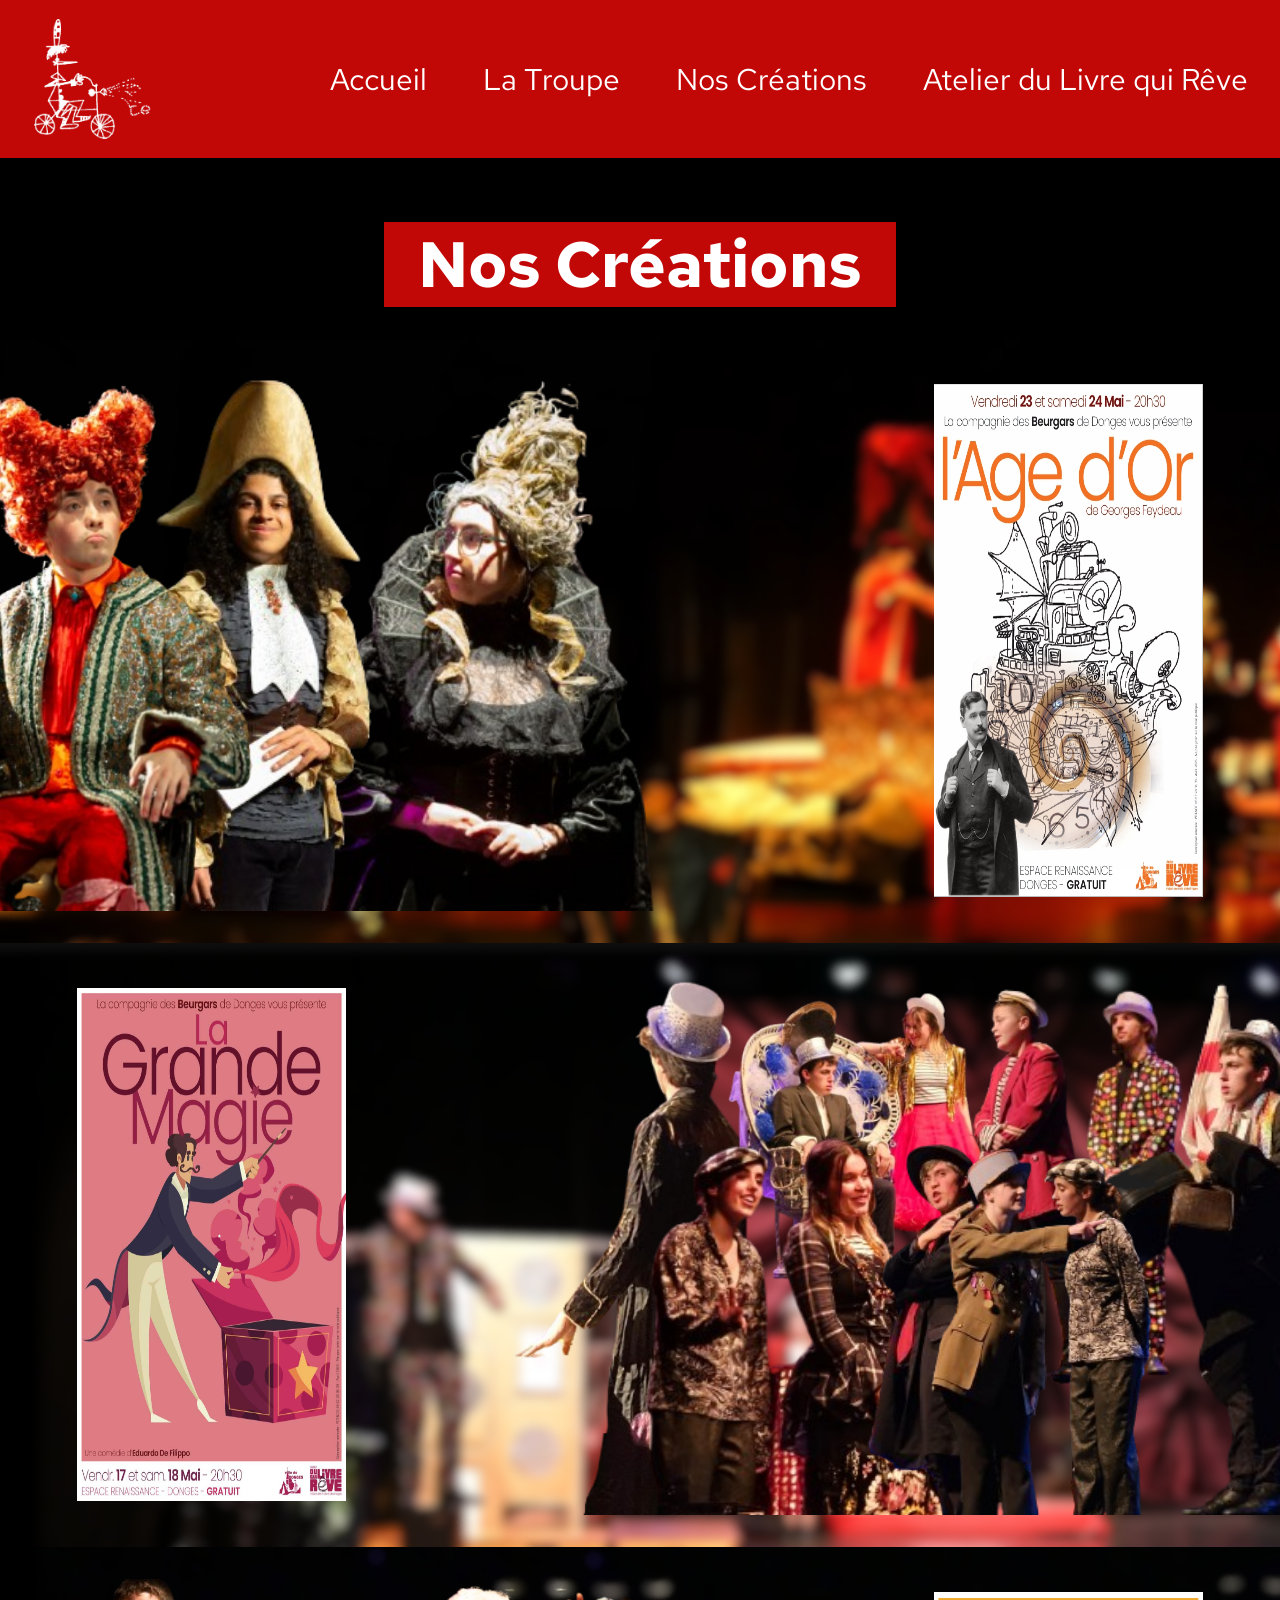
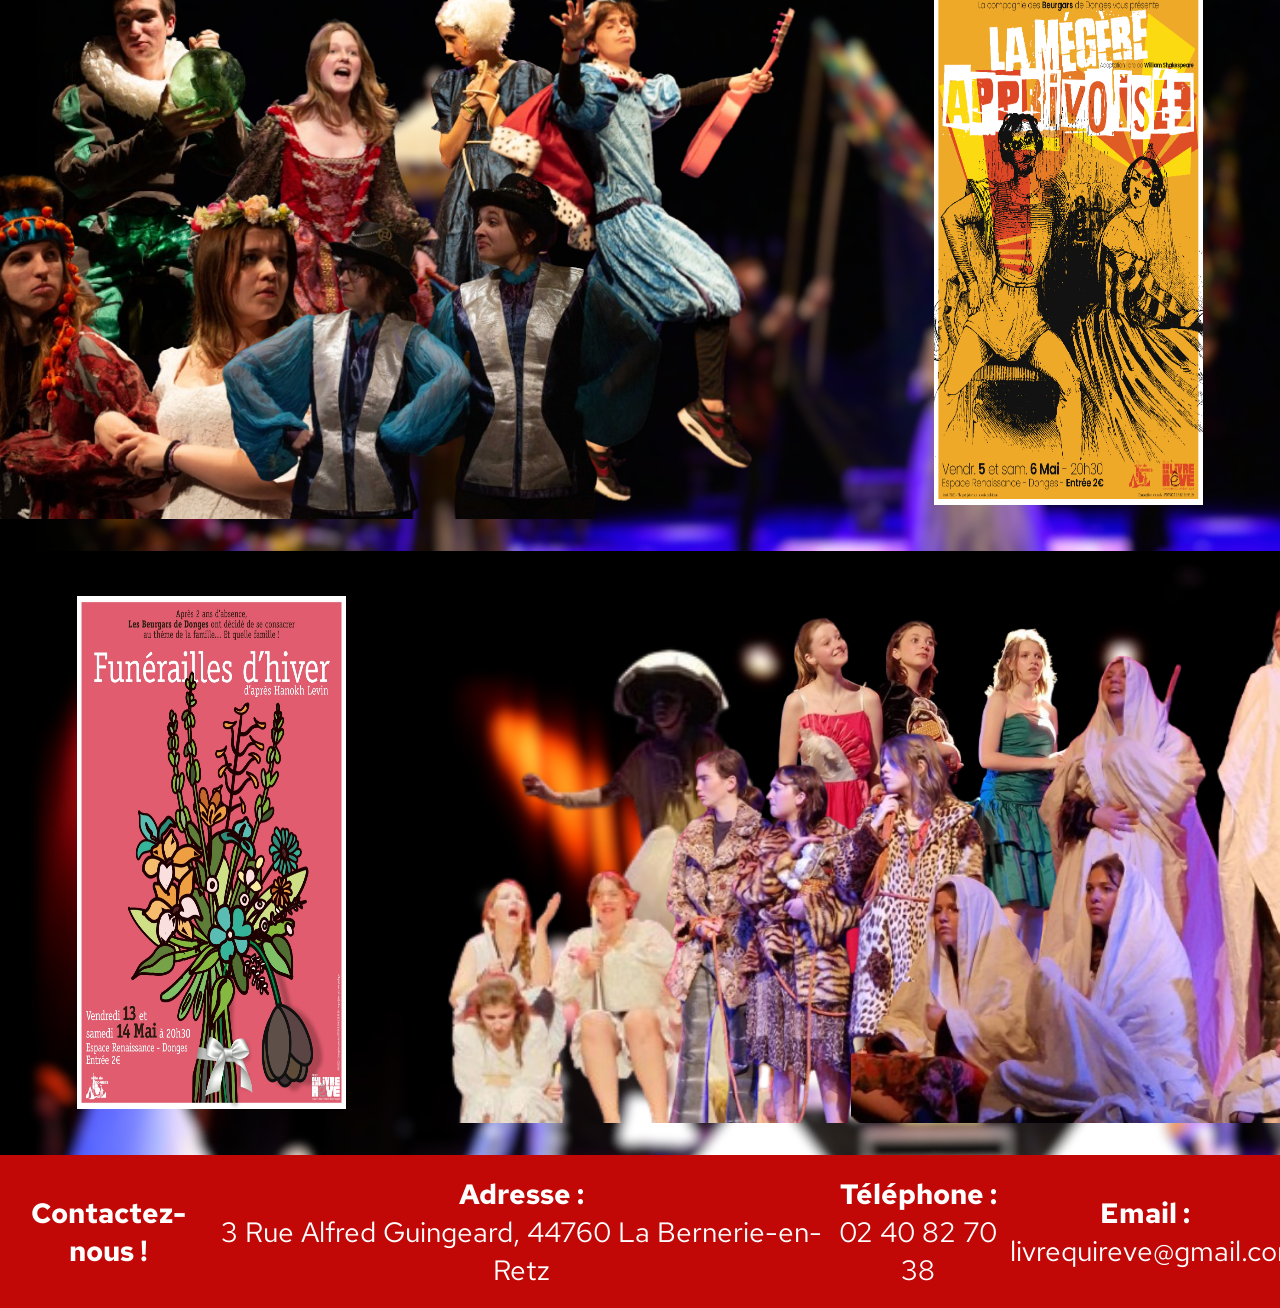
==== Spectale/creation.html @ 8a5761c3 "Every page as now the new addition" ====
<!DOCTYPE HTML>

<html>
    <head>
        <meta charset="utf-8">
        <link rel="icon" type="image/ico" href="../LogoLesBeurgars.ico" />
        <title>Les Beurgars - Accueil</title>
        <link href="../MainStyle.css" rel="stylesheet" type="text/css">
        <link href="Creation_style.css" rel="stylesheet" type="text/css">
        <link rel="preconnect" href="https://fonts.googleapis.com">
        <link rel="preconnect" href="https://fonts.gstatic.com" crossorigin>
        <link href="https://fonts.googleapis.com/css2?family=Red+Hat+Text:ital,wght@0,300..700;1,300..700&display=swap" rel="stylesheet">
    </head>
    <body>
        <header>
            <button class="MenuToggle"></button>
            <nav class="NavLink">
                <ul>
                    <li><a href="index.html">Accueil</a></li>
                    <li><a href="Troupe/troupe.html">La Troupe</a></li>
                    <li><a href="Spectale/creation.html">Nos Créations</a></li>
                    <li><a href="https://atelierdulivrequireve.fr/">Atelier du Livre qui Rêve</a></li>
                </ul>
            </nav>
        </header>
        <section class="introduction">
            <h1>Nos Créations</h1>
        </section>
        <section class="creation" id="AgeOr">
            <div class="ShowInfo Right" id="AfficheAgeOr">
                <img src="AgeOr/PresentationImage/Affiche.jpeg" alt="Affiche de l'Age d'Or"/>
            </div>
            <div class="ShowImage AgeOr Left">
                <img src="AgeOr/PresentationImage/Anna-Horloge.png" alt="Anna tenant une horloge" id="AnnaHorloge"/>
                <img src="AgeOr/PresentationImage/Alix-LouisXV.png" alt="Alix en Louis XV" id="AlixLouisXV"/>
                <img src="AgeOr/PresentationImage/Teddy-Cartouche.png" alt="Teddy en Cartouche" id="TeddyCartouche"/>
                <img src="AgeOr/PresentationImage/Manon-Medicis.png" alt="Manon en Catherine de Médicis" id="ManonMedicis"/>
            </div>
        </section>
        <section class="creation" id="LaGrandeMagie">
            <div class="ShowInfo Left" id="AfficheGrandeMagie">
                <img src="LaGrandeMagie/PresentationImage/Affiche.jpeg" alt="Affiche de la Grande Magie"/>
            </div>
            <div class="ShowImage LaGrandeMagie Right">
                <img src="LaGrandeMagie/PresentationImage/MaloOttoDos.png" alt="Malo en Otto de dos" id="MaloOtto"/>
                <img src="LaGrandeMagie/PresentationImage/FloraEva.png" alt="Flora et Eva" id="FloraEva"/>
                <img src="LaGrandeMagie/PresentationImage/FloraEtienneSpectacle.png" alt="Spectacle de Magie" id="FloraEtienneSpectacle"/>
                <img src="LaGrandeMagie/PresentationImage/AlixInspecteur.png" alt="Alix en inspecteur" id="AlixInspecteur"/>
                <img src="LaGrandeMagie/PresentationImage/MayaMilitaire.png" alt="Maya en belle famille" id="MayaMilitaire"/>
                <img src="LaGrandeMagie/PresentationImage/EmericMaitreHotel.png" alt="Emeric en maitre d'hotel" id="EmericMaitreHotel"/>
                <img src="LaGrandeMagie/PresentationImage/Eva.png" alt="Eva" id="Eva"/>
                <img src="LaGrandeMagie/PresentationImage/EnkiGuiseppe.png" alt="Enki en Guiseppe" id="EnkiGuiseppe"/>
                <img src="LaGrandeMagie/PresentationImage/EtienneCalogero.png" alt="Etienne en Calogero" id="EtienneCalogero"/>
                <img src="LaGrandeMagie/PresentationImage/ZoeMartha.png" alt="Zoe en Martha" id="ZoeMartha"/>
            </div>
        </section>
        <section class="creation" id="LaMegereApprivoise">
            <div class="ShowInfo Right" id="AfficheLaMegereApprivoise">
                <img src="LaMegereApprivoise/PresentationImage/Affiche.jpeg" alt="Affiche de la Megere Apprivoise"/>
            </div>
            <div class="ShowImage LaMegereApprivoise Left">
                <img src="LaMegereApprivoise/PresentationImage/AndreaDanse.png" alt="Flora et Eva" id="AndreaDanse"/>
                <img src="LaMegereApprivoise/PresentationImage/ZoeManon.png" alt="Spectacle de Magie" id="ZoeManon"/>
                <img src="LaMegereApprivoise/PresentationImage/EvaBloque.png" alt="Alix en inspecteur" id="EvaBloque"/>
                <img src="LaMegereApprivoise/PresentationImage/MayaKatarina.png" alt="Maya en belle famille" id="MayaKatarina"/>
                <img src="LaMegereApprivoise/PresentationImage/MariageFloraEnki.png" alt="Emeric en maitre d'hotel" id="MariageFloraEnki"/>
                <img src="LaMegereApprivoise/PresentationImage/FlorianPetruchio.png" alt="Eva" id="FlorianPetruchio"/>
                <img src="LaMegereApprivoise/PresentationImage/MaloCambio.png" alt="Enki en Guiseppe" id="MaloCambio"/>
            </div>
        </section>
        <section class="creation" id="FunerailledHiver">
            <div class="ShowInfo Left" id="AfficheFunerailledHiver">
                <img src="FunerailleHiver/PresentationImage/Affiche.jpeg" alt="Affiche de Funéraille d'Hiver"/>
            </div>
            <div class="ShowImage FunerailledHiver Right">
                <img src="FunerailleHiver/PresentationImage/SamandriaOeuf.png" alt="Malo en Otto de dos" id="SamandriaOeuf"/>
                <img src="FunerailleHiver/PresentationImage/AliceFloraEnkiPleure.png" alt="Malo en Otto de dos" id="FamillePleure"/>
                <img src="FunerailleHiver/PresentationImage/ThelmaZoeMaloHymalaya.png" alt="Malo en Otto de dos" id="Hymalaya"/>
                <img src="FunerailleHiver/PresentationImage/ZoeTelmaMayaMariage.png" alt="Malo en Otto de dos" id="Mariage"/>
                <img src="FunerailleHiver/PresentationImage/MoineThelmaMaloAliceZoe.png" alt="Malo en Otto de dos" id="MoineHymalaya"/>
                <img src="FunerailleHiver/PresentationImage/Samandrina.png" alt="Malo en Otto de dos" id="Samandrina"/>
            </div>
        </section>
        <footer>
            <p><b>Contactez-nous !</b></p>
            <p><b>Adresse :</b><br/><a href="https://maps.app.goo.gl/Zcdod4VcVNysitBX6" >3 Rue Alfred Guingeard, 44760 La Bernerie-en-Retz</a></p>
            <p><b>Téléphone :</b><br/><a href="tel:0240827038">02 40 82 70 38</a></p>
            <p><b>Email :</b><br/><a href="mailto:livrequireve@gmail.com">livrequireve@gmail.com</a></p>
        </footer>
    </body>
    <script type="text/javascript" src="CreationAnimation.js"></script>
    <script type="text/javascript" src="PhoneNav.js"></script>
</html>
---- MainStyle.css ----
* {
    margin: 0;
    padding : 0;
  }

body {
    font-family: 'Red Hat Text', sans-serif;
    background-color: black;
}

p,a {
    font-size : 1rem;
    color : white;
}

a {
    text-decoration : none;
}

a:hover {
    text-decoration: underline;
}

header, footer{
    background-color:rgb(194, 7, 7);
    padding-top:1.5%;
    padding-bottom:1.5%;
}

header{
    position: sticky;
    top:0;
    z-index : 10 ;
}

footer{
    display: flex;
    flex-direction: row;
    justify-content: space-around;
    align-items: center;
}

footer p, footer a{
    text-align : center;
    color : white;
    font-size : 1.75rem;
}

header{
    display: flex;
    flex-direction: row;
    justify-content: space-between;
    align-items: center;
}

.NavLink{
    margin-right: 2.5%;
}

.NavLink ul{
    display: flex;
    flex-direction: row;
    justify-content: space-evenly;
    gap: 2.5rem;
    list-style: none;
    margin: 0;
    padding: 0;
    gap: 3.5rem;
}

.NavLink ul li a{
    color : white;
    font-size : 1.85rem ;
    white-space: nowrap;
}

.MenuToggle{
    margin-left: 2.5%;
    background-color: transparent;
    border: none;
    padding: 0;
    width: 120px;
    aspect-ratio: 1/1;
    background-image: url('LogoLesBeurgars.png');
    background-size: contain;
    background-repeat: no-repeat;
    background-position: center;
    flex-shrink: 0;
}

@media screen and (max-width: 768px) {
    header {
        flex-direction: column;
        align-items: center;
        padding: 2rem;
    }

    .MenuToggle {
        margin-left: 0;
        width: 70px;
    }

    .NavLink {
        display: none;
        width: 100%;
        margin-right: 0;
        margin-top: 1rem;
    }

    .NavLink ul {
        flex-direction: column;
        align-items: center;
        gap: 0;
        width: 100%;
    }

    .NavLink ul li a {
        display: block;
        padding: 1rem 0;
        font-size: 1.2rem;
        white-space: normal;
    }

    .NavLink.active {
        display: block;
        animation: slideDown 0.3s ease-out;
    }

    footer {
        flex-direction: column;
        gap: 1.5rem;
    }
    footer p, footer a {
        font-size: 1rem;
    }
}

@keyframes slideDown {
    from {
        opacity: 0;
        transform: translateY(-10px);
    }
    to {
        opacity: 1;
        transform: translateY(0);
    }
}
---- Spectale/Creation_style.css ----
*{
    overflow-x: hidden ! important;
}

.introduction{
    margin-bottom:2.5%;
}

.introduction h1 {
    text-align: center;
    color : white;
    background-color: rgb(194, 7, 7);
    font-size : 4em ;
    margin-left:30%;
    margin-right:30%;
    margin-top : 5%;
}

.creation {
    padding-top:2.5%;
    padding-bottom:2.5%;
    display : flex;
    flex-direction : row;
    justify-content: space-between;
    cursor: pointer;
    width : 100%;
    height : 60vh;
    margin: auto;
}

.ShowInfo{
    display : block;
    padding: 0%;
    margin-top: 1%;
    background-color: rgb(0, 255, 115);
    width: 21vw;
    height: 95%;
    z-index: 5;
    transition: transform 0.5s ease-out 0s;
}

.ShowInfo img{
    display : block;
    align-self: center ;
    aspect-ratio: 5/7;
    width: 100%;
    height:100%
}

.ShowImage{
    width:65vw ;
}

.Left {
    order:1;
}

.Right {
    order:2;
}

.ShowInfo.Right{
    margin-right : 6vw;
}

.ShowInfo.Left{
    margin-left : 6vw;
}

.BackgroundImage{
    background-image: url(AgeOr/PresentationImage/Background.png);
    height: 100%;
    background-position: center;
    background-repeat: no-repeat;
    background-size: cover;
    filter : blur(0.5rem);
}

#AgeOr{
    background-image: url(AgeOr/PresentationImage/Background.png);
    background: blur(0.5rem);
}

.AgeOr{
    overflow: hidden;
    display : grid;
    grid-template-columns: 4fr;
    grid-row: 1fr;
    place-items: center;
}

.AgeOr img{
    width: auto;
    height: 100%;
    position : relative;
    transition: left 0.5s ease-out 0s;
}

#AnnaHorloge{
    left : -21vw;
    grid-area: 1/1;
    z-index: 3;
}

#AlixLouisXV{
    left : -22.5vw;
    grid-area: 1/2;
    z-index: 2;
}

#TeddyCartouche{
    left : -22.5vw;
    grid-area: 1/3;
    z-index: 1;
}

#ManonMedicis{
    left : -22.5vw;
    grid-area: 1/4;
    z-index: 0;
}

.LaGrandeMagie {
    overflow: hidden;
    align-items: center;
    display : grid;
    grid-template-columns: repeat(7,1fr);
    grid-template-rows: repeat(2,1fr);
    align-content: center;
    place-items: center;
}

.LaGrandeMagie img{
    position: relative;
    max-height: 60vh;
    display:flex;
    transition: right 0.5s ease-out 0s;
}

#LaGrandeMagie{
    background-image: url(LaGrandeMagie/PresentationImage/Background.png);
    background: blur(0.5rem);
}

#MaloOtto{
    z-index: 1;
    width: auto;
    height: 100%;
    grid-area: 1/1;
    grid-row: span 2;
    right : -10vw;
}

#FloraEva{
    z-index: 4;
    width: auto;
    height: 150%;
    grid-area: 2/2;
    right : -14vw;
    top : -5.25vh;
}

#FloraEtienneSpectacle{
    z-index : 2;
    width: auto;
    height: 110%;
    grid-area: 1/3;
    right : -10vw;
    top :3vh;
}

#AlixInspecteur{
    z-index: 5;
    width: auto;
    height: 150%;
    grid-area: 2/3;
    top : -5.25vh;
    right : -15vw;
}

#MayaMilitaire{
    z-index: 6;
    width: auto;
    height: 150%;
    grid-area: 2/4;
    top : -5vh;
    right : -12vw;
}

#EmericMaitreHotel{
    z-index: 2;
    width: auto;
    height: 150%;
    grid-area: 1/4;
    top :  8vh;
    right : -13vw;
}

#Eva{
    z-index: 4;
    width: auto;
    height: 150%;
    grid-area: 2/5;
    top : -3vh;
    right : -9vw;
}

#EnkiGuiseppe{
    z-index: 2;
    width: auto;
    height: 150%;
    grid-area: 1/5;
    top : 8vh;
    right : -11vw;
}

#EtienneCalogero{
    z-index: 3;
    width: auto;
    height: 100%;
    grid-area: 1/6;
    grid-row: span 2;
    right : -8vw;
}

#ZoeMartha{
    z-index: 2;
    width: auto;
    height: 100%;
    grid-area: 1/7;
    grid-row: span 2;
    right:-10vw;
}

.LaMegereApprivoise {
    overflow: hidden;
    align-items: end;
    display : grid;
    grid-template-columns: repeat(5,1fr);
    grid-template-rows: repeat(2,1fr);
    place-items: center;
}

.LaMegereApprivoise img{
    position: relative;
    max-height: 60vh;
    display:flex;
    transition: right 0.5s ease-out 0s;
}

#LaMegereApprivoise{
    background-image: url(LaMegereApprivoise/PresentationImage/Background.png);
    background: blur(0.5rem);
}

#FlorianPetruchio {
    z-index: 1;
    width: auto;
    height: 145%;
    top:5vh;
    right:8vw;
    grid-area: 1 / 2 / span 1 / span 1;
}

#MariageFloraEnki {
  z-index: 6;
  width: auto;
  height: 135%;
  top:-4vh;
  right:8vw;
  grid-area: 2 / 2 / span 1 / span 1;
}

#MayaKatarina {
  z-index: 3;
  width: auto;
  height: 130%;
  top : 8vh;
  right : 5vw;
  grid-area: 1 / 3 / span 1 / span 1;
}

#EvaBloque {
    z-index: 2;
    width: auto;
    height: 125%;
    top: 4vh;
    right:7vw;
    grid-area: 1 / 4 / span 1 / span 1;
}

#ZoeManon {
    z-index: 7;
    width: auto;
    height: 135%;
    grid-area: 2 / 4 / span 1 / span 1;
    top:-4vh;
    right:11vw;
}

#AndreaDanse {
    z-index: 4;
    width: auto;
    height: 100%;
    grid-area: 1 / 5 / span 2 / span 1;
    right:8vw;
}

#MaloCambio {
    z-index: 5;
    width: auto;
    height: 100%;
    grid-area: 1 / 1 / span 2 / span 1;
    right : 14vw;
}

.FunerailledHiver {
    overflow: hidden;
    align-items: end;
    display : grid;
    grid-template-columns: repeat(6,1fr);
    grid-template-rows: repeat(2,1fr);
    place-items: center;
}

.FunerailledHiver img{
    position: relative;
    max-height: 60vh;
    display:flex;
    transition: right 0.5s ease-out 0s;
}

#FunerailledHiver{
    background-image: url(FunerailleHiver/PresentationImage/Background.png);
    background: blur(0.5rem);
}

#SamandriaOeuf{
    z-index: 2;
    width: auto;
    height: 150%;
    grid-area: 1/2;
    top : 10vh;
    right:0vw;
}

#FamillePleure{
    z-index: 3;
    width: auto;
    height: 100%;
    grid-area: 2/1;
    align-self: end;
    right:-7vw;
}

#Hymalaya{
    z-index: 4;
    width: auto;
    height: 150%;
    grid-area: 2/3;
    align-self: end;
    right:-3vw;
}

#Mariage{
    z-index: 2;
    width: auto;
    height: 150%;
    grid-area: 1/4;
    top : 10vh;
    right:0vw;
}

#MoineHymalaya{
    z-index: 5;
    width: auto;
    height: 150%;
    grid-area: 1/5;
    grid-row: span 2;
    right:-2vw;
}

#Samandrina{
    z-index: 2;
    width: auto;
    height: 100%;
    grid-area: 1/6;
    grid-row: span 2;
    right:-10vw;
}

@media screen and (max-width: 768px) {
    .ShowImage{
        display: none;
    }
}
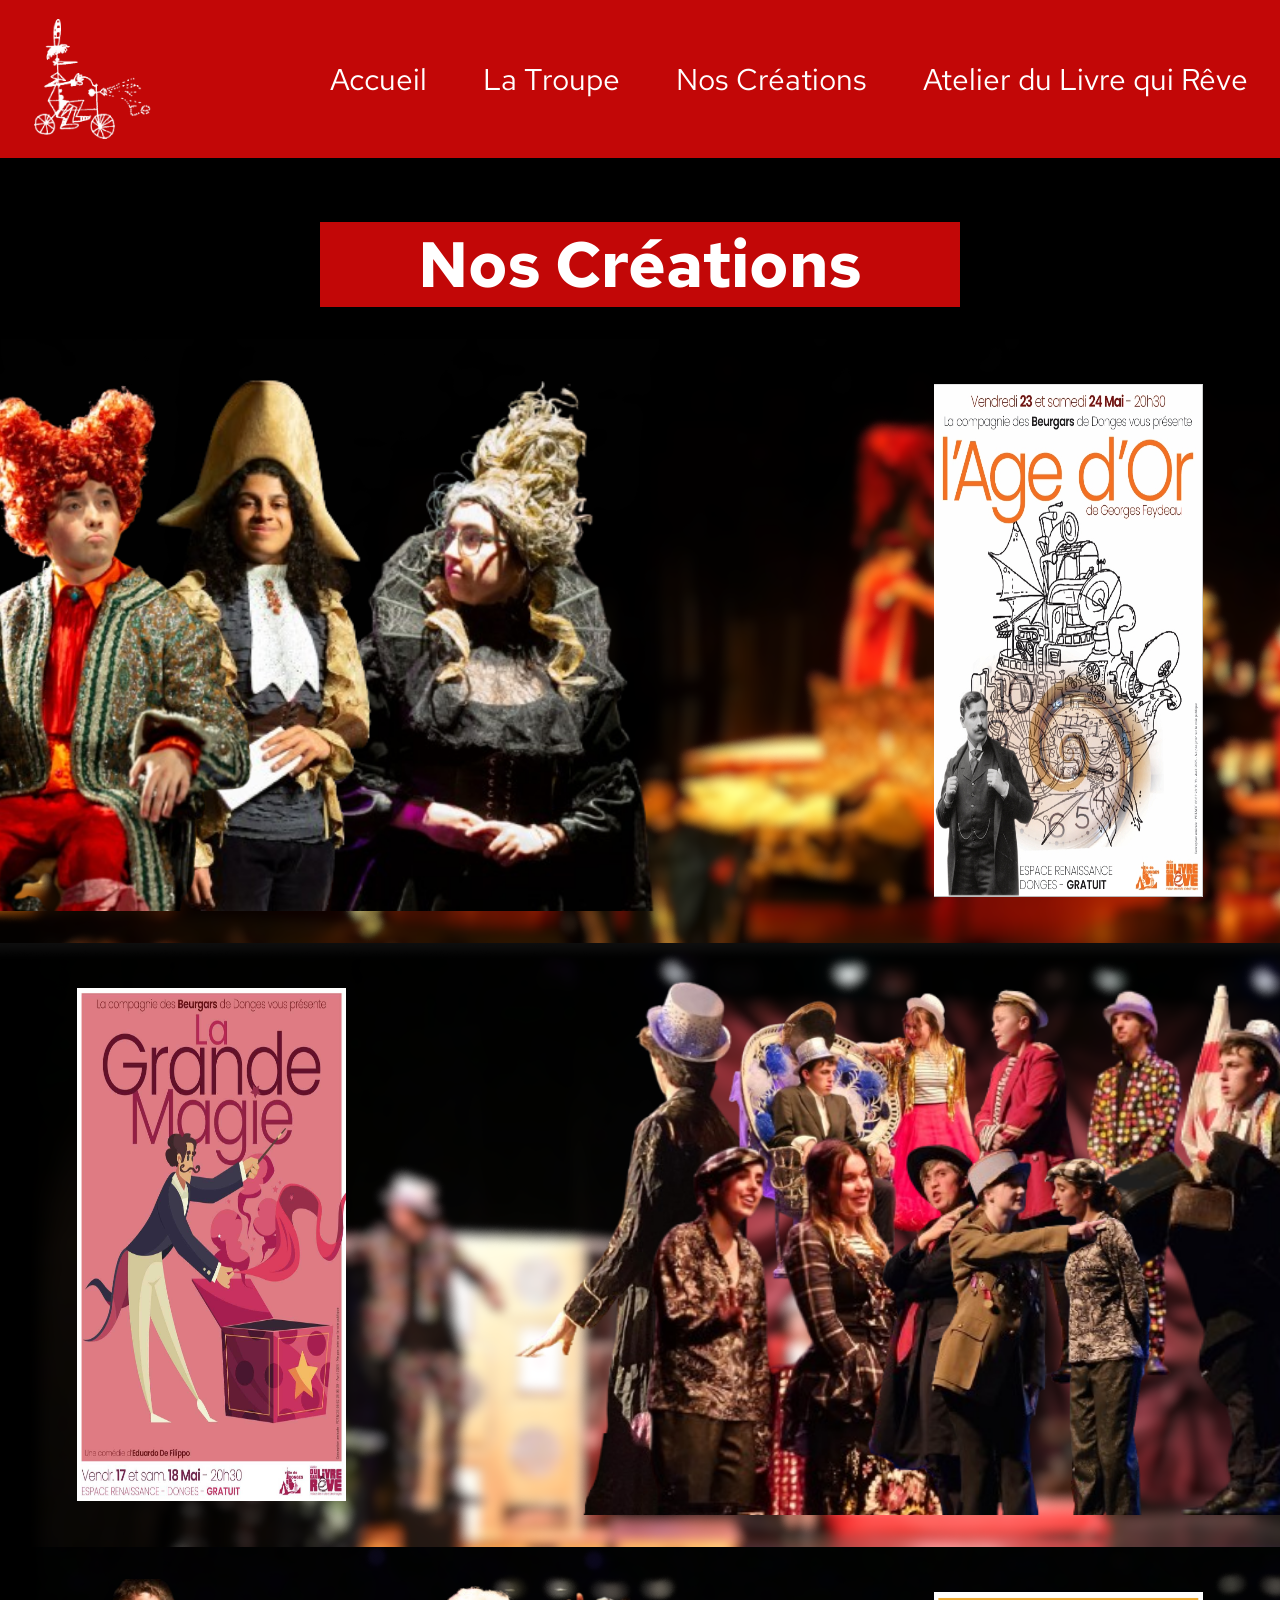
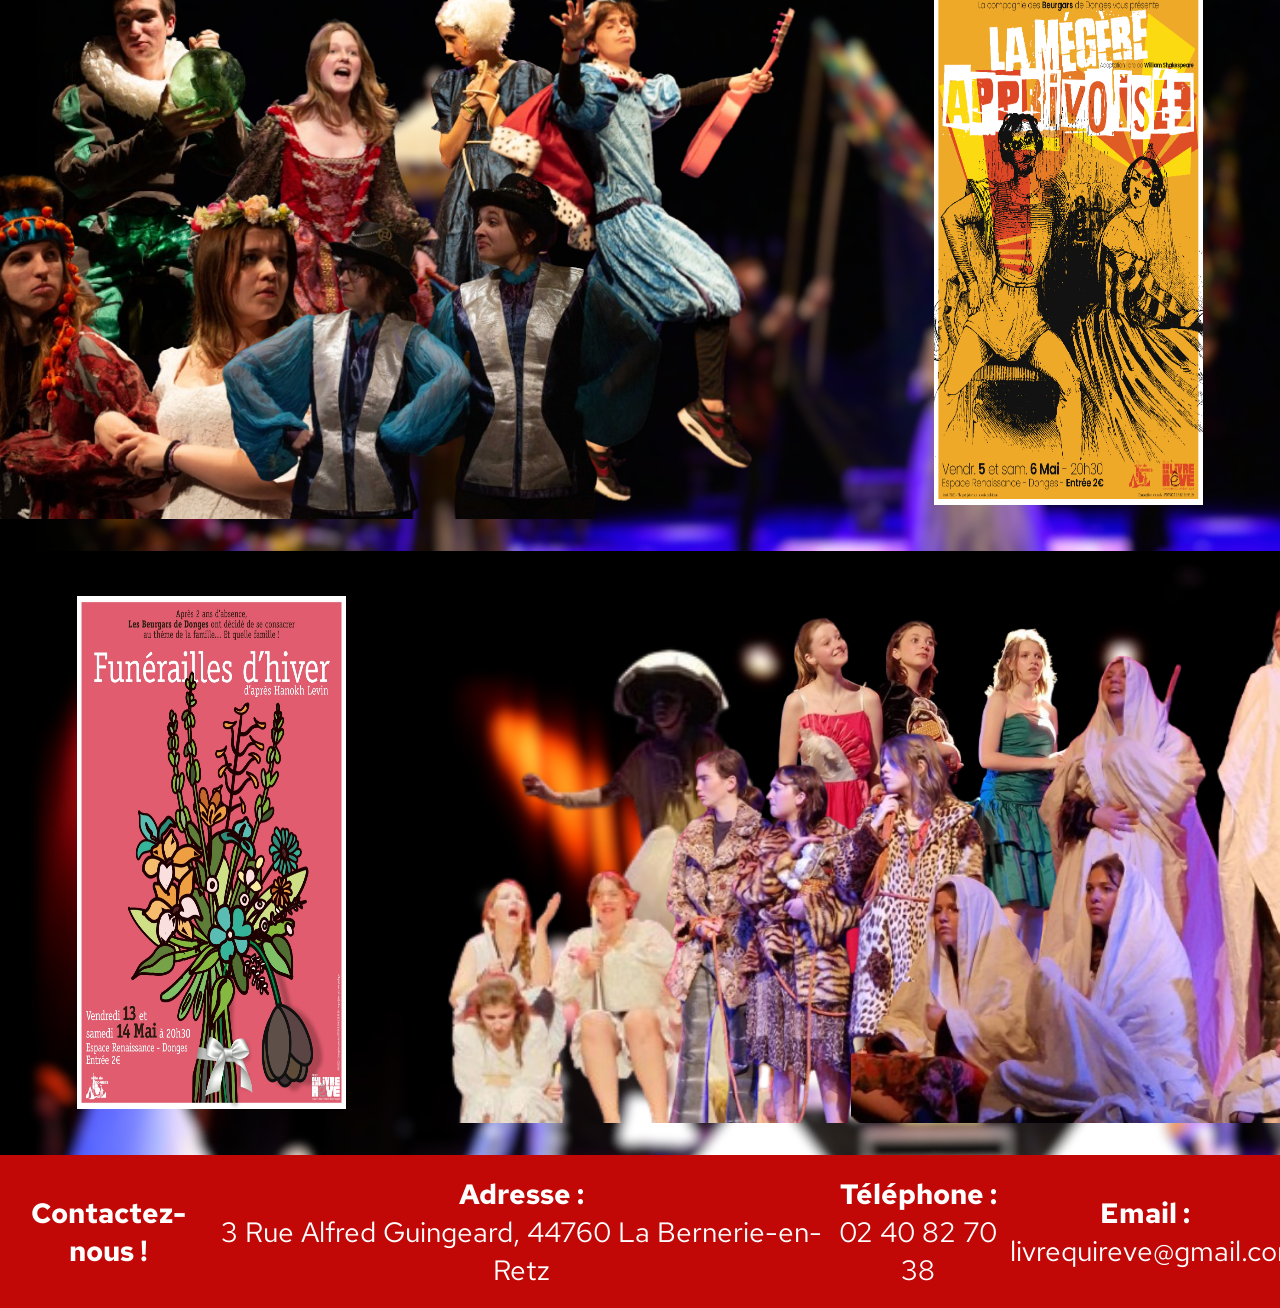
==== commit 3defa8b4: "FixNav" ====
--- a/Spectale/creation.html
+++ b/Spectale/creation.html
@@ -3,6 +3,7 @@
 <html>
     <head>
         <meta charset="utf-8">
+        <meta name="viewport" content="width=device-width, initial-scale=1.0">
         <link rel="icon" type="image/ico" href="../LogoLesBeurgars.ico" />
         <title>Les Beurgars - Accueil</title>
         <link href="../MainStyle.css" rel="stylesheet" type="text/css">
@@ -13,12 +14,16 @@
     </head>
     <body>
         <header>
-            <button class="MenuToggle"></button>
+            <div class="menu-hint-container">
+                <span class="mobile-hint">Menu</span>
+                <span class="hint-arrow">➔</span>
+                <button class="MenuToggle"></button>
+            </div>
             <nav class="NavLink">
                 <ul>
-                    <li><a href="index.html">Accueil</a></li>
-                    <li><a href="Troupe/troupe.html">La Troupe</a></li>
-                    <li><a href="Spectale/creation.html">Nos Créations</a></li>
+                    <li><a href="../index.html">Accueil</a></li>
+                    <li><a href="../Troupe/troupe.html">La Troupe</a></li>
+                    <li><a href="creation.html">Nos Créations</a></li>
                     <li><a href="https://atelierdulivrequireve.fr/">Atelier du Livre qui Rêve</a></li>
                 </ul>
             </nav>
@@ -89,5 +94,5 @@
         </footer>
     </body>
     <script type="text/javascript" src="CreationAnimation.js"></script>
-    <script type="text/javascript" src="PhoneNav.js"></script>
+    <script type="text/javascript" src="../PhoneNav.js"></script>
 </html>
--- a/MainStyle.css
+++ b/MainStyle.css
@@ -88,11 +88,41 @@
     flex-shrink: 0;
 }
 
+.menu-hint-container {
+    display: contents; 
+}
+
+.mobile-hint, .hint-arrow {
+    display: none;
+}
+
 @media screen and (max-width: 768px) {
+    .menu-hint-container {
+        display: flex;
+        align-items: center;
+        gap: 6px;
+    }
+
+    .mobile-hint {
+        display: inline-block;
+        font-size: 0.85rem;
+        color: white;
+        font-weight: bold;
+        text-transform: uppercase;
+        letter-spacing: 1px;
+    }
+
+    .hint-arrow {
+        display: inline-block;
+        font-size: 1rem;
+        color: white;
+        animation: pointLeft 1s infinite alternate;
+    }
+
     header {
         flex-direction: column;
         align-items: center;
-        padding: 2rem;
+        padding: 0.5rem;
     }
 
     .MenuToggle {
@@ -130,6 +160,7 @@
         flex-direction: column;
         gap: 1.5rem;
     }
+    
     footer p, footer a {
         font-size: 1rem;
     }
@@ -145,3 +176,12 @@
         transform: translateY(0);
     }
 }
+
+@keyframes pointLeft {
+    0% {
+        transform: translateX(0);
+    }
+    100% {
+        transform: translateX(-4px);
+    }
+}
--- a/Spectale/Creation_style.css
+++ b/Spectale/Creation_style.css
@@ -10,9 +10,9 @@
     text-align: center;
     color : white;
     background-color: rgb(194, 7, 7);
-    font-size : 4em ;
-    margin-left:30%;
-    margin-right:30%;
+    font-size : 4rem ;
+    width: 50%;
+    margin: 5% auto 0 auto;
     margin-top : 5%;
 }
 
@@ -32,7 +32,7 @@
     display : block;
     padding: 0%;
     margin-top: 1%;
-    background-color: rgb(0, 255, 115);
+    background-color: transparent;
     width: 21vw;
     height: 95%;
     z-index: 5;
@@ -390,7 +390,39 @@
 }
 
 @media screen and (max-width: 768px) {
+    .creation {
+        display: flex;
+        flex-direction: column;
+        align-items: center;
+        justify-content: center;
+        width: 100%;
+        padding: 2rem 0;
+    }
+
+    .ShowInfo {
+        width: 80% !important;
+        max-width: 300px;
+        height: auto !important;
+        margin: 0 auto !important;
+        order: initial !important;
+    }
+
+    .ShowInfo img {
+        width: 100% !important;
+        height: auto !important;
+        object-fit: cover;
+    }
+
     .ShowImage{
-        display: none;
+        display: none !important;
+    }
+
+    .introduction h1 {
+        width: 90% !important;
+        max-width: 400px;
+        margin-left: auto !important;
+        margin-right: auto !important;
+        font-size: 2rem !important;
+        text-align: center;
     }
 }
